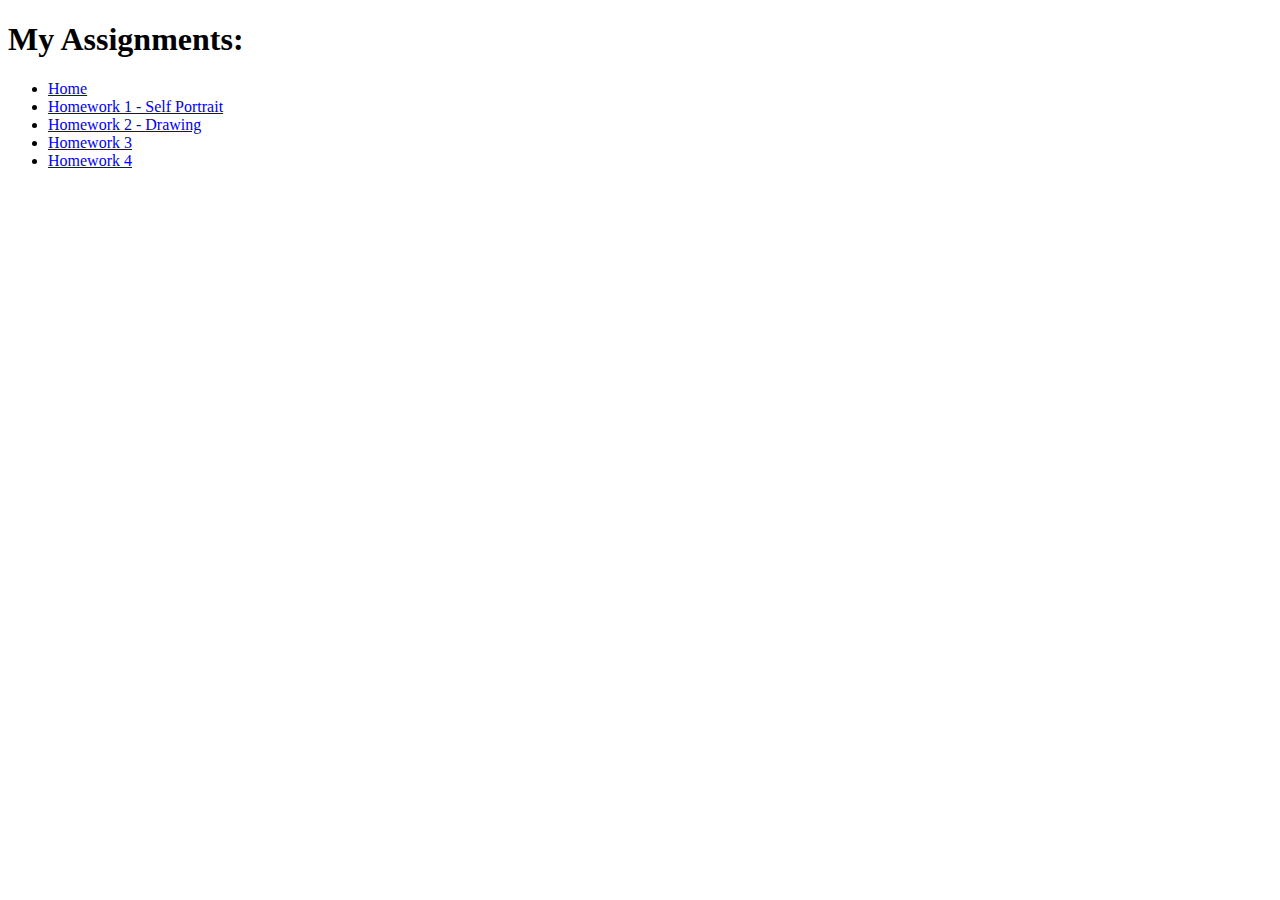
==== index.html @ 91630eed "changes in title" ====
<!DOCTYPE html>
	<html lang="en">
	<head>
		<meta charset="utf-8">
		<title> My Assignments </title>
		<link rel="stylesheet" type="text/css" href="css/style.css">
		<link href="https://fonts.googleapis.com/css?family=Dosis:500" rel="stylesheet">
	</head>
	<body>
		<h1> My Assignments: </h1>
		<ul class="nav">
			<li><a href="index.html"> Home</a></li>
			<li><a href="hw1/hw1.html"> Homework 1 - Self Portrait</a></li>
			<li><a href="hw2/hw2.html"> Homework 2 - Drawing</a></li>
			<li><a href="Next_project.html"> Homework 3</a></li>
			<li><a href="Next_project.html"> Homework 4</a></li>
		</ul>

	</body>
	</html>
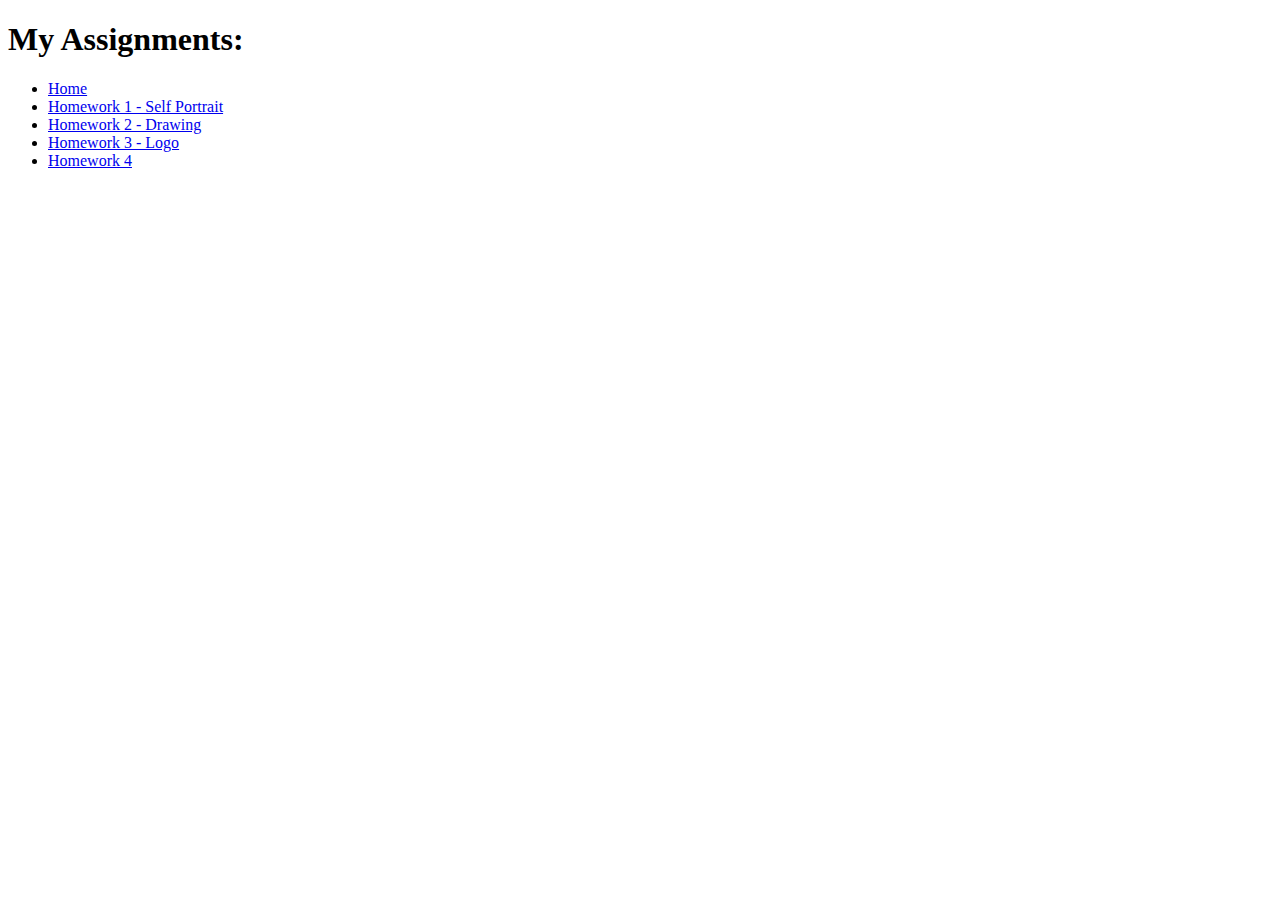
==== commit 8a0b3d77: "html" ====
--- a/index.html
+++ b/index.html
@@ -12,7 +12,7 @@
 			<li><a href="index.html"> Home</a></li>
 			<li><a href="hw1/hw1.html"> Homework 1 - Self Portrait</a></li>
 			<li><a href="hw2/hw2.html"> Homework 2 - Drawing</a></li>
-			<li><a href="Next_project.html"> Homework 3</a></li>
+			<li><a href="hw3/hw3.html"> Homework 3 - Logo</a></li>
 			<li><a href="Next_project.html"> Homework 4</a></li>
 		</ul>
 
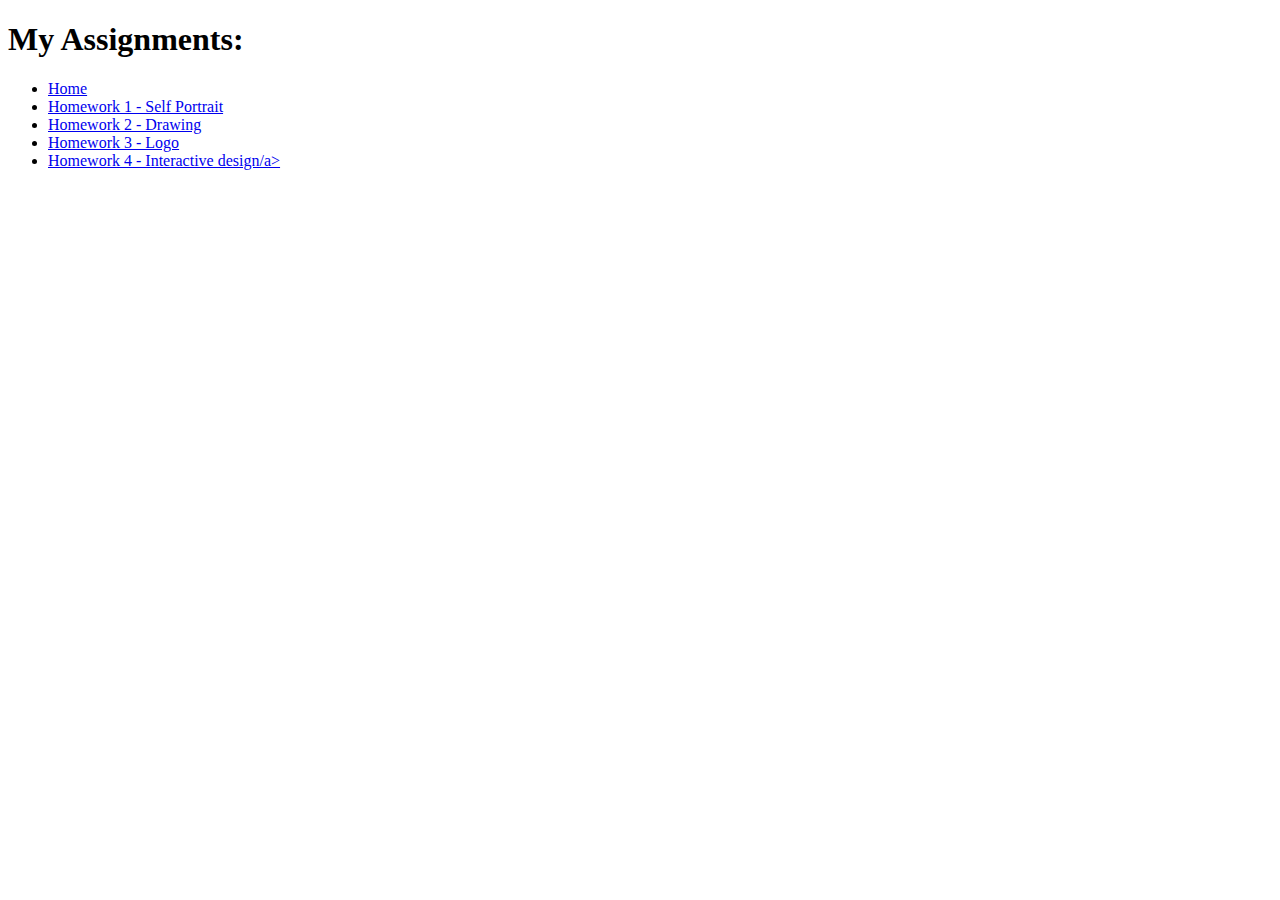
==== commit 2f07551f: "hw4" ====
--- a/index.html
+++ b/index.html
@@ -13,7 +13,7 @@
 			<li><a href="hw1/hw1.html"> Homework 1 - Self Portrait</a></li>
 			<li><a href="hw2/hw2.html"> Homework 2 - Drawing</a></li>
 			<li><a href="hw3/hw3.html"> Homework 3 - Logo</a></li>
-			<li><a href="Next_project.html"> Homework 4</a></li>
+			<li><a href="hw4/hw4.html"> Homework 4 - Interactive design/a></li>
 		</ul>
 
 	</body>
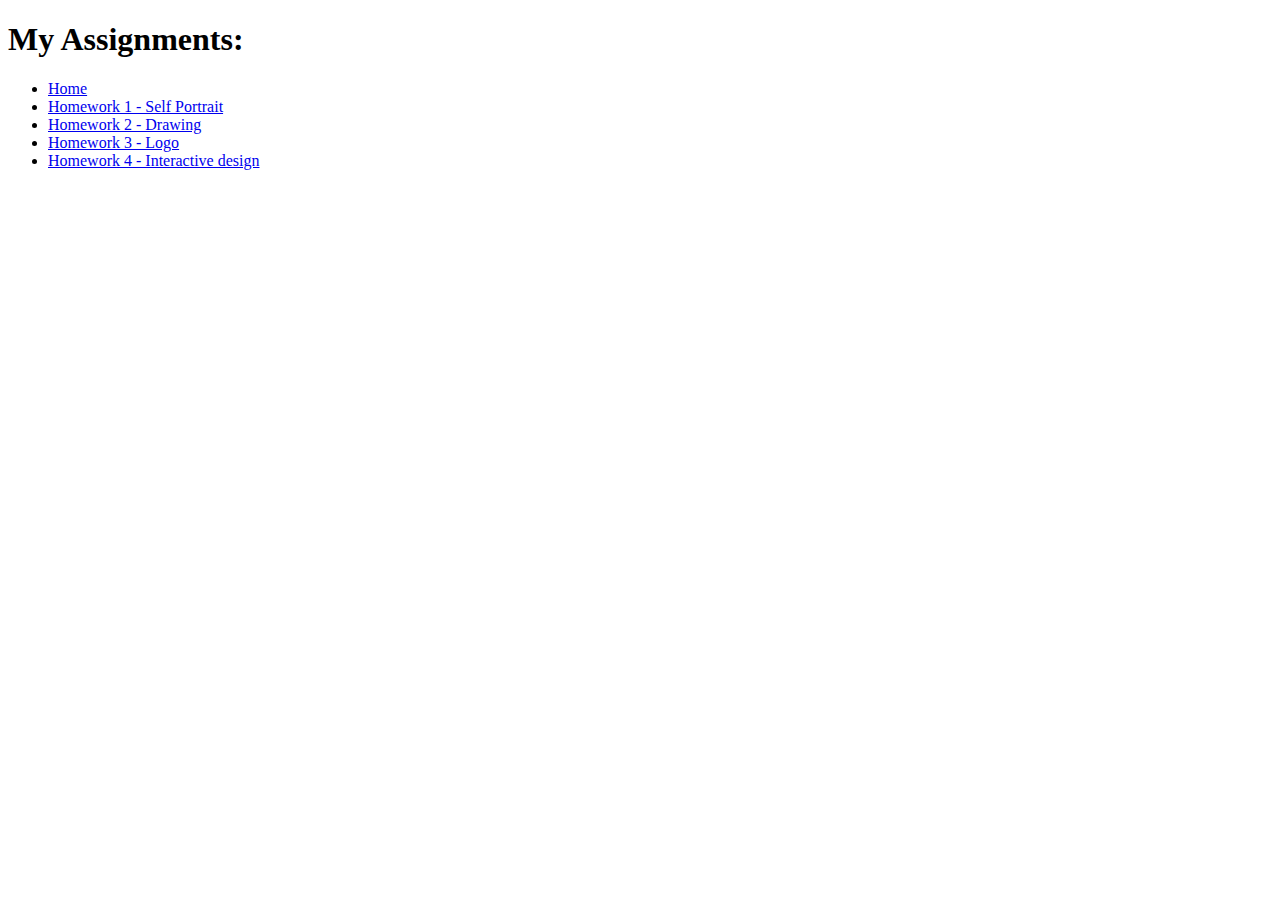
==== commit 8e7e707a: "h4 index" ====
--- a/index.html
+++ b/index.html
@@ -13,7 +13,7 @@
 			<li><a href="hw1/hw1.html"> Homework 1 - Self Portrait</a></li>
 			<li><a href="hw2/hw2.html"> Homework 2 - Drawing</a></li>
 			<li><a href="hw3/hw3.html"> Homework 3 - Logo</a></li>
-			<li><a href="hw4/hw4.html"> Homework 4 - Interactive design/a></li>
+			<li><a href="hw4/hw4.html"> Homework 4 - Interactive design</a></li>
 		</ul>
 
 	</body>
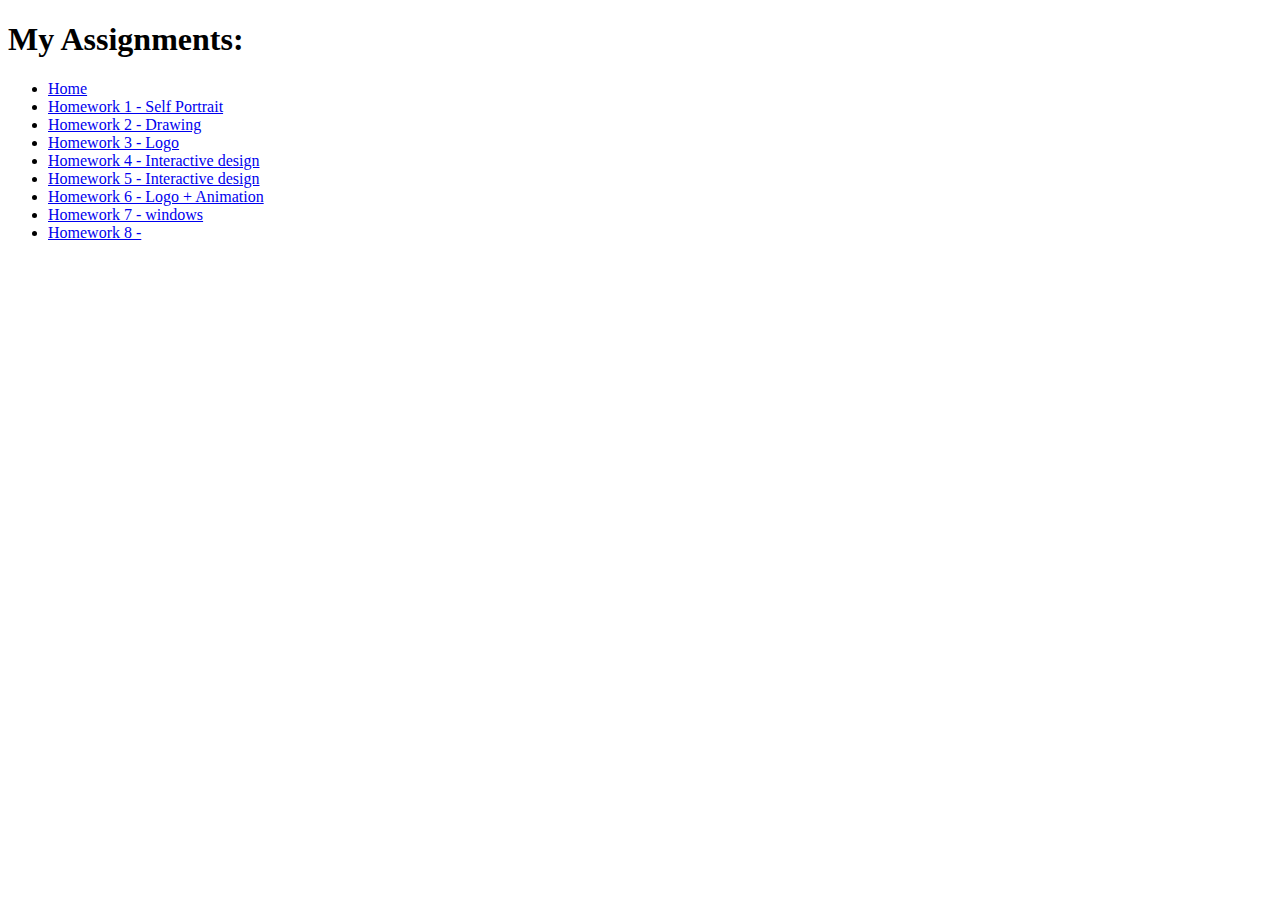
==== commit 35df81c6: "hw8_idea" ====
--- a/index.html
+++ b/index.html
@@ -14,7 +14,11 @@
 			<li><a href="hw2/hw2.html"> Homework 2 - Drawing</a></li>
 			<li><a href="hw3/hw3.html"> Homework 3 - Logo</a></li>
 			<li><a href="hw4/hw4.html"> Homework 4 - Interactive design</a></li>
+			<li><a href="hw5/hw5.html"> Homework 5 - Interactive design</a></li>
+			<li><a href="hw6/hw6.html"> Homework 6 - Logo + Animation</a></li>
+			<li><a href="hw7/hw7.html"> Homework 7 - windows</a></li>
+			<li><a href="hw8/hw8.html"> Homework 8 - </a></li>
+
 		</ul>
-
 	</body>
 	</html>
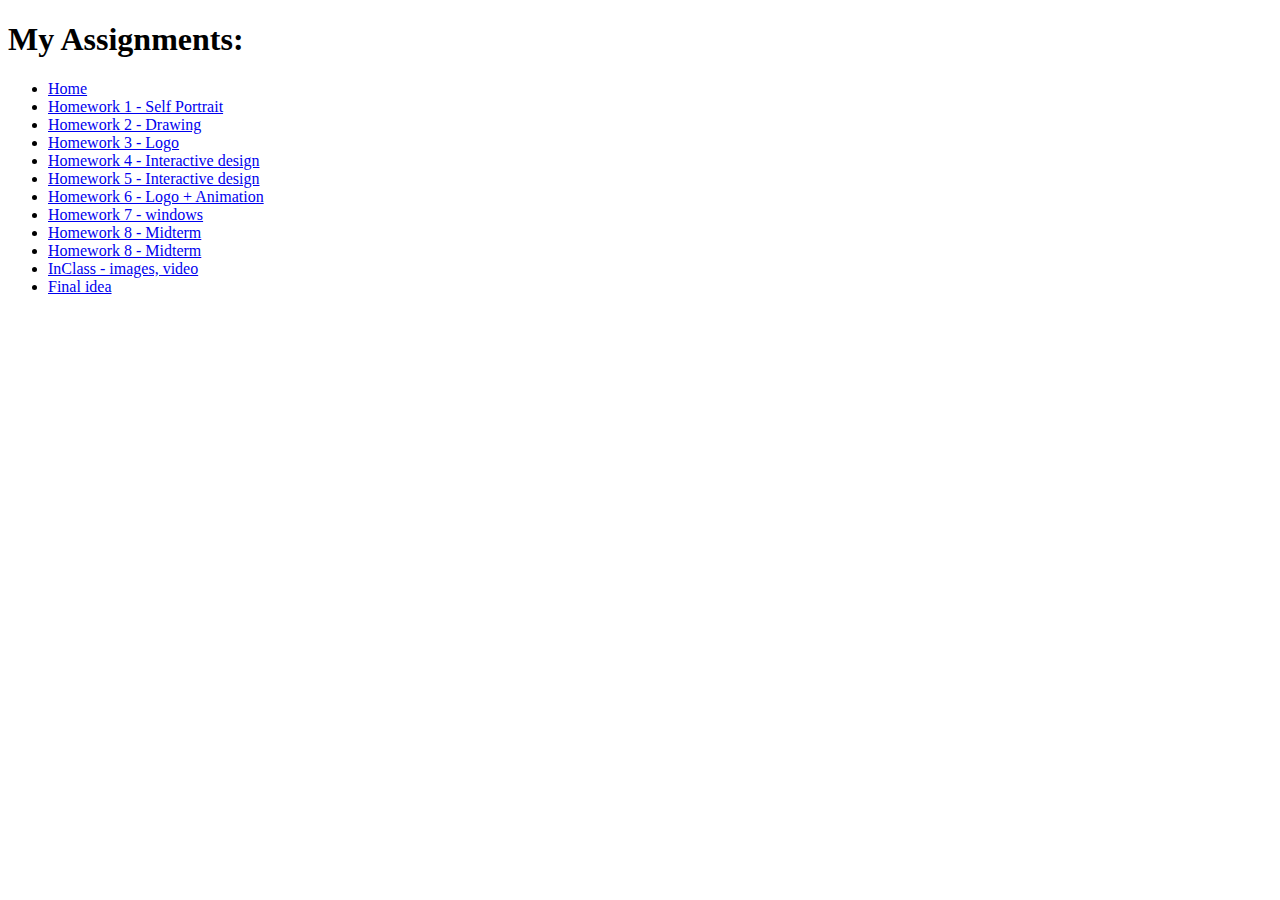
==== commit e3f015ca: "final idea" ====
--- a/index.html
+++ b/index.html
@@ -17,7 +17,10 @@
 			<li><a href="hw5/hw5.html"> Homework 5 - Interactive design</a></li>
 			<li><a href="hw6/hw6.html"> Homework 6 - Logo + Animation</a></li>
 			<li><a href="hw7/hw7.html"> Homework 7 - windows</a></li>
-			<li><a href="hw8/hw8.html"> Homework 8 - </a></li>
+			<li><a href="hw8/hw8.html"> Homework 8 - Midterm</a></li>
+            <li><a href="inClass/hw7.html"> Homework 8 - Midterm</a></li>
+            <li><a href="inClass_2/inClass2.html"> InClass - images, video</a></li>
+            <li><a href="Final_idea/final_idea.html"> Final idea</a></li>
 
 		</ul>
 	</body>
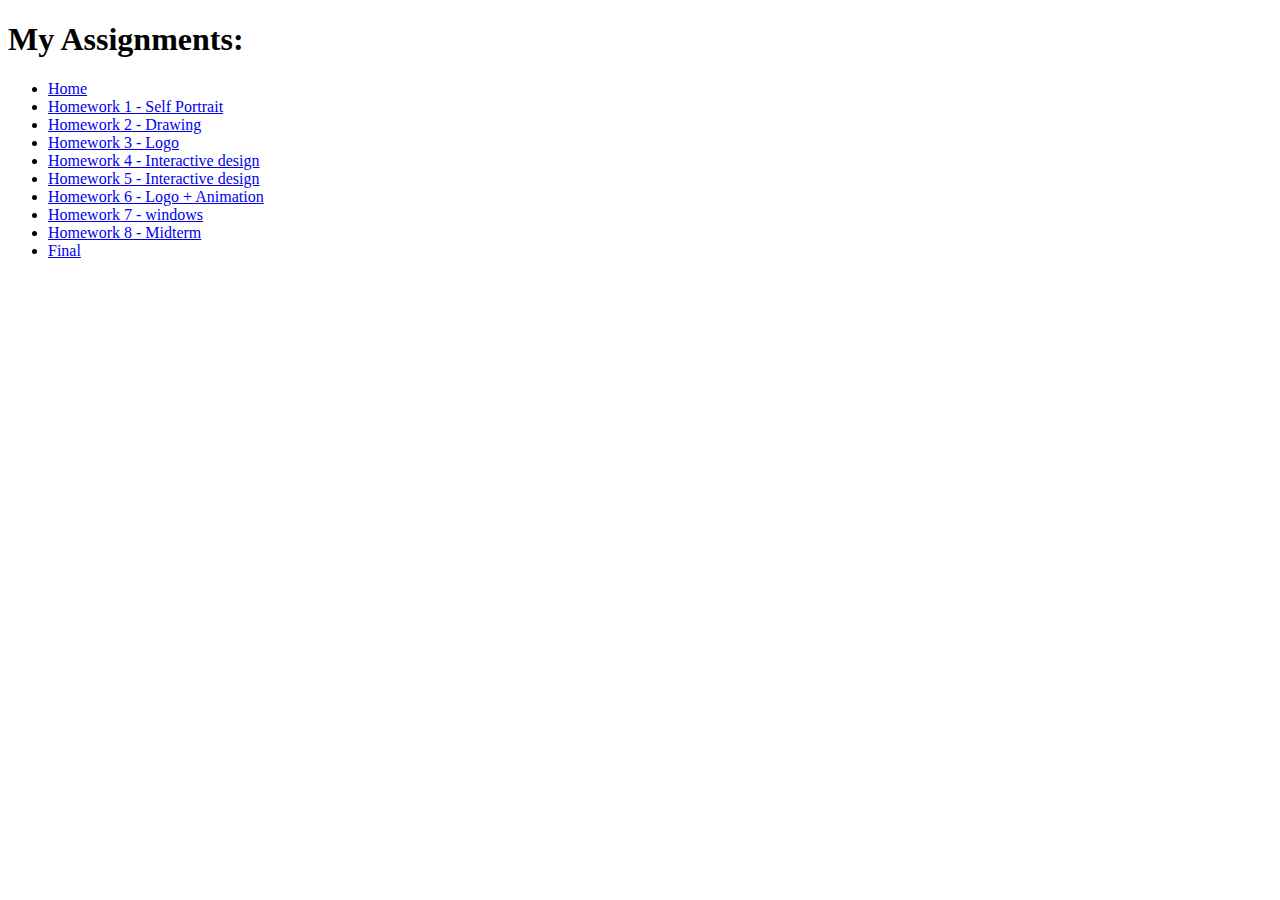
==== commit 844dd493: "index page changes" ====
--- a/index.html
+++ b/index.html
@@ -18,9 +18,11 @@
 			<li><a href="hw6/hw6.html"> Homework 6 - Logo + Animation</a></li>
 			<li><a href="hw7/hw7.html"> Homework 7 - windows</a></li>
 			<li><a href="hw8/hw8.html"> Homework 8 - Midterm</a></li>
+<!--
             <li><a href="inClass/hw7.html"> Homework 8 - Midterm</a></li>
             <li><a href="inClass_2/inClass2.html"> InClass - images, video</a></li>
-            <li><a href="Final_idea/final_idea.html"> Final idea</a></li>
+-->
+            <li><a href="final_2/index.html"> Final</a></li>
 
 		</ul>
 	</body>
